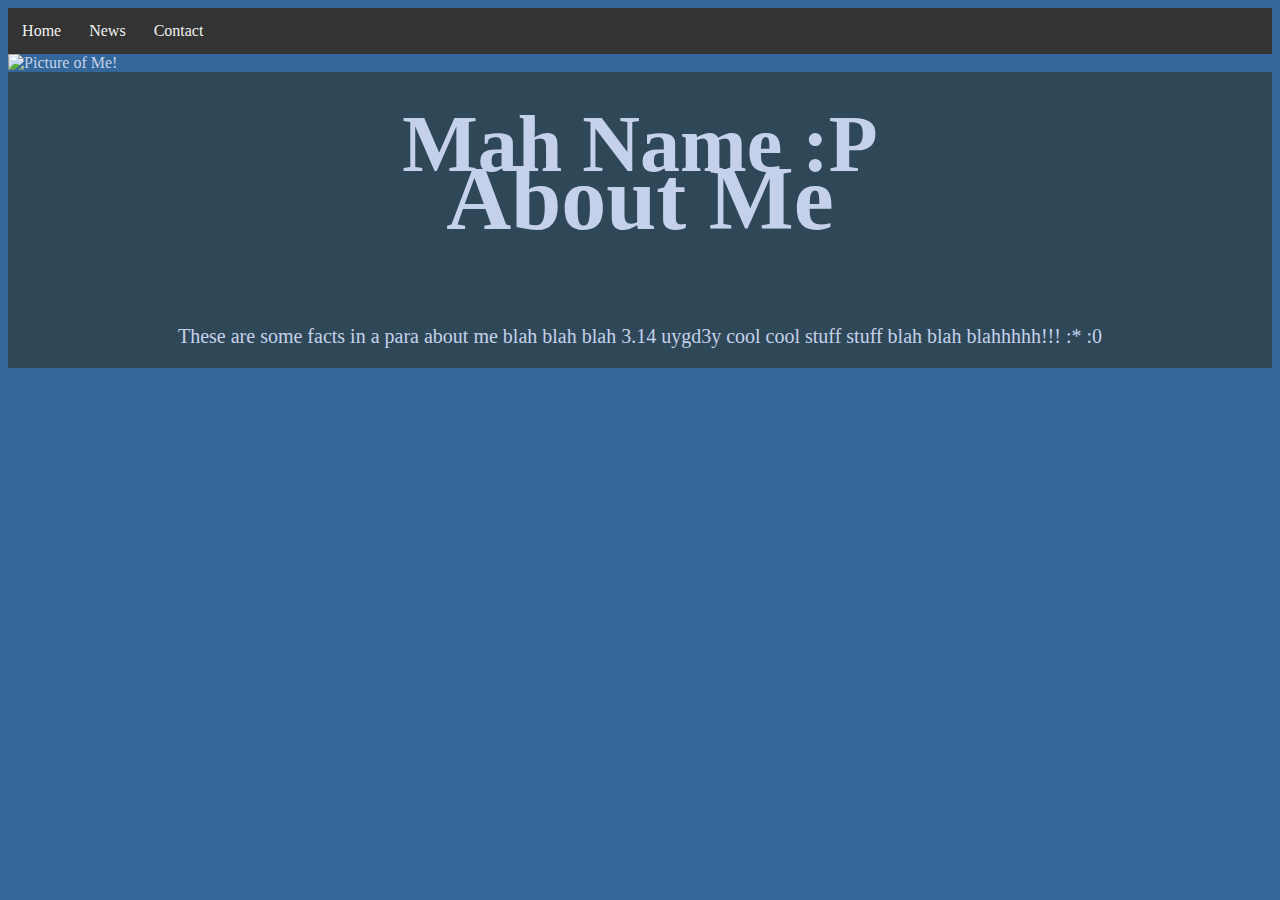
==== index.html @ 13e9238a "workingOnNavBar" ====
<!DOCTYPE html>

<!--<a href="./new_page.html">Link text here</a>-->

<!DOCTYPE html>
<html>
	<head>
		<title>Main Page</title>
		<link rel = "stylesheet" type = "text/css" href = "./css/style.css">
	</head>
	<body class = "namePart">
		<script src = "./js/index.js"> </script>
		
		<!--nav var-->
		<div id="navbar">
		  <a href="#home">Home</a>
		  <a href="#news">News</a>
		  <a href="#contact">Contact</a>
		</div>

		<!--pic and name-->
		<div class = "namePart centered">
			<h1 id = "myName">Mah Name :P</h1>
			<img src = "https://i.pinimg.com/originals/a2/8d/ee/a28deedd99f131c56a23f8b68c34c252.jpg" alt = "Picture of Me!" width = 100%>
		</div>

		<!--about me-->
		<div class = "aboutMe">
			<h2>About Me</h2>
			<p>These are some facts in a para about me blah blah blah 3.14 uygd3y cool cool stuff stuff blah blah blahhhhh!!! :* :0</p>
		</div>
	</body>
</html>
---- css/style.css ----
#myName{
	font-size: 80px;
	text-align: center;
}

/*text color of the main page*/
.namePart
{
	color: #C5D1EB;
	background-color: #336699;
}

/*text on image*/
.centered h1 {
  position: absolute;
  top: 10%;
  left: 50%;
  transform: translate(-50%, -50%);
}

.aboutMe
{
	color: #C5D1EB;
	background-color: #2F4858;
	font-size: 60px;
	text-align: center;
}

p
{
	font-size: 20px;
}

div {
    padding: 0.1px;
}

/* Style the navbar */
#navbar {
  overflow: hidden;
  background-color: #333;
}

/* Navbar links */
#navbar a {
  float: left;
  display: block;
  color: #f2f2f2;
  text-align: center;
  padding: 14px;
  text-decoration: none;
}

/* Page content */
.content {
  padding: 16px;
}

/* The sticky class is added to the navbar with JS when it reaches its scroll position */
.sticky {
  position: fixed;
  top: 0;
  width: 100%;
}

/* Add some top padding to the page content to prevent sudden quick movement (as the navigation bar gets a new position at the top of the page (position:fixed and top:0) */
.sticky + .content {
  padding-top: 60px;
}
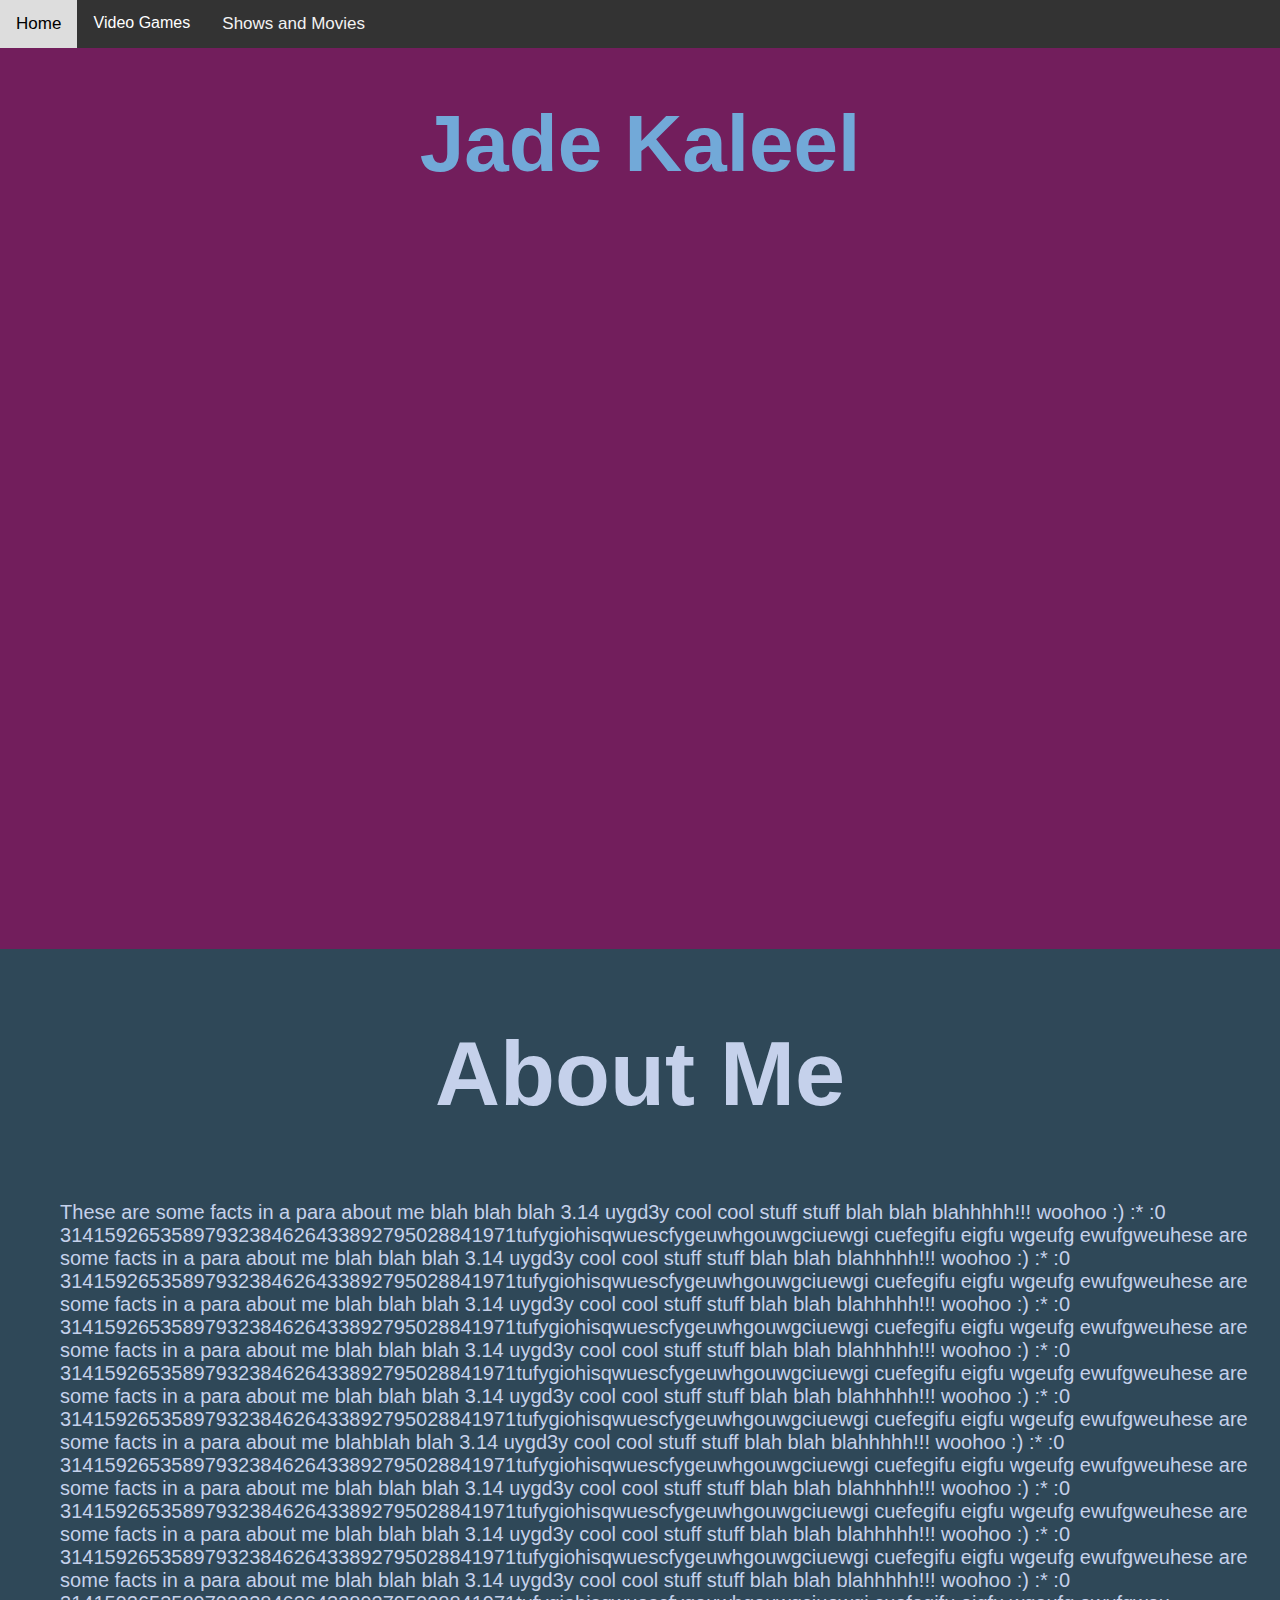
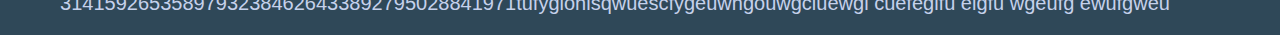
==== commit 2ced8325: "notsticky but drops down" ====
--- a/index.html
+++ b/index.html
@@ -1,33 +1,42 @@
 <!DOCTYPE html>
 
-<!--<a href="./new_page.html">Link text here</a>-->
-
-<!DOCTYPE html>
 <html>
 	<head>
 		<title>Main Page</title>
 		<link rel = "stylesheet" type = "text/css" href = "./css/style.css">
 	</head>
+
 	<body class = "namePart">
 		<script src = "./js/index.js"> </script>
 		
 		<!--nav var-->
 		<div id="navbar">
-		  <a href="#home">Home</a>
-		  <a href="#news">News</a>
-		  <a href="#contact">Contact</a>
+		  <a href="./index.html">Home</a>
+		  <div class="vgdropdown">
+		    <button class="vgdropbtn" href="./videoGames.html">Video Games 
+		      <i class="fa fa-caret-down"></i>
+		    </button>
+		    <div class="vgdropdown-content">
+		      <a href="./videoGames.html#undertale">Undertale</a>
+		      <a href="./videoGames.html#BOTW">Zelda: BOTW</a>
+		      <a href="./videoGames.html#niNoKuni">Ni No Kuni</a>
+		    </div>
+		  </div>
+		  <a href="javascript:void(0)">Shows and Movies</a>
 		</div>
 
 		<!--pic and name-->
 		<div class = "namePart centered">
-			<h1 id = "myName">Mah Name :P</h1>
-			<img src = "https://i.pinimg.com/originals/a2/8d/ee/a28deedd99f131c56a23f8b68c34c252.jpg" alt = "Picture of Me!" width = 100%>
+			<h1 id = "myName">Jade Kaleel</h1>
+			<!--<img src = "./img/me.png" alt = "Picture of Me!" width = 90% class = "center">-->
 		</div>
+
+		<div class="parallax"></div>
 
 		<!--about me-->
 		<div class = "aboutMe">
-			<h2>About Me</h2>
-			<p>These are some facts in a para about me blah blah blah 3.14 uygd3y cool cool stuff stuff blah blah blahhhhh!!! :* :0</p>
+			<h2 style = "text-align: center;">About Me</h2>
+			<p>These are some facts in a para about me blah blah blah 3.14 uygd3y cool cool stuff stuff blah blah blahhhhh!!! woohoo :) :* :0 31415926535897932384626433892795028841971tufygiohisqwuescfygeuwhgouwgciuewgi cuefegifu eigfu wgeufg ewufgweuhese are some facts in a para about me blah blah blah 3.14 uygd3y cool cool stuff stuff blah blah blahhhhh!!! woohoo :) :* :0 31415926535897932384626433892795028841971tufygiohisqwuescfygeuwhgouwgciuewgi cuefegifu eigfu wgeufg ewufgweuhese are some facts in a para about me blah blah blah 3.14 uygd3y cool cool stuff stuff blah blah blahhhhh!!! woohoo :) :* :0 31415926535897932384626433892795028841971tufygiohisqwuescfygeuwhgouwgciuewgi cuefegifu eigfu wgeufg ewufgweuhese are some facts in a para about me blah blah blah 3.14 uygd3y cool cool stuff stuff blah blah blahhhhh!!! woohoo :) :* :0 31415926535897932384626433892795028841971tufygiohisqwuescfygeuwhgouwgciuewgi cuefegifu eigfu wgeufg ewufgweuhese are some facts in a para about me blah blah blah 3.14 uygd3y cool cool stuff stuff blah blah blahhhhh!!! woohoo :) :* :0 31415926535897932384626433892795028841971tufygiohisqwuescfygeuwhgouwgciuewgi cuefegifu eigfu wgeufg ewufgweuhese are some facts in a para about me blahblah blah 3.14 uygd3y cool cool stuff stuff blah blah blahhhhh!!! woohoo :) :* :0 31415926535897932384626433892795028841971tufygiohisqwuescfygeuwhgouwgciuewgi cuefegifu eigfu wgeufg ewufgweuhese are some facts in a para about me blah blah blah 3.14 uygd3y cool cool stuff stuff blah blah blahhhhh!!! woohoo :) :* :0 31415926535897932384626433892795028841971tufygiohisqwuescfygeuwhgouwgciuewgi cuefegifu eigfu wgeufg ewufgweuhese are some facts in a para about me blah blah blah 3.14 uygd3y cool cool stuff stuff blah blah blahhhhh!!! woohoo :) :* :0 31415926535897932384626433892795028841971tufygiohisqwuescfygeuwhgouwgciuewgi cuefegifu eigfu wgeufg ewufgweuhese are some facts in a para about me blah blah blah 3.14 uygd3y cool cool stuff stuff blah blah blahhhhh!!! woohoo :) :* :0 31415926535897932384626433892795028841971tufygiohisqwuescfygeuwhgouwgciuewgi cuefegifu eigfu wgeufg ewufgweu</p>
 		</div>
 	</body>
 </html>--- a/css/style.css
+++ b/css/style.css
@@ -1,13 +1,39 @@
+/*HOME*/
+
+/*fun scrolly thingy (parallax effect)*/
+.parallax { 
+  /* The image used */
+  background-image: url("https://i.ibb.co/VTtWSVy/me.jpg");
+
+  /* full height */
+  height: 100%; 
+
+  /* Create the parallax scrolling effect */
+  background-attachment: fixed;
+  background-position: center;
+  background-repeat: no-repeat;
+  background-size: cover;
+}
+
+body, html {
+  height: 100%;
+}
+
+body{
+  font-family: Arial, Helvetica, sans-serif;
+}
+
+/*My names looks*/
 #myName{
-	font-size: 80px;
-	text-align: center;
+  font-size: 80px;
+  text-align: center;
 }
 
 /*text color of the main page*/
 .namePart
 {
-	color: #C5D1EB;
-	background-color: #336699;
+  color: #72A9D8;
+  background-color: #721E5C;
 }
 
 /*text on image*/
@@ -18,52 +44,123 @@
   transform: translate(-50%, -50%);
 }
 
+/*Look of about me words*/
 .aboutMe
 {
-	color: #C5D1EB;
-	background-color: #2F4858;
-	font-size: 60px;
-	text-align: center;
+  color: #C5D1EB;
+  background-color: #2F4858;
+  font-size: 60px;
+}
+
+/*VIDEO GAMES*/
+
+/*background black, titles green*/
+#vg{
+  background-color: #000000;
+  color: #32DE8A;
 }
 
 p
 {
-	font-size: 20px;
+  font-size: 20px;
+  padding-left: 60px;
 }
 
 div {
     padding: 0.1px;
 }
 
-/* Style the navbar */
+body {
+  margin: 0;
+}
+
+/*centers a picture*/
+.center {
+  display:block;
+  margin-left: auto;
+  margin-right: auto;
+}
+
+/*NAVBAR*/
+
 #navbar {
   overflow: hidden;
   background-color: #333;
 }
 
-/* Navbar links */
 #navbar a {
   float: left;
   display: block;
   color: #f2f2f2;
   text-align: center;
-  padding: 14px;
+  padding: 14px 16px;
   text-decoration: none;
+  font-size: 17px;
 }
 
-/* Page content */
+.vgdropdown {
+  float: left;
+  overflow: hidden;
+}
+
+.vgdropdown .vgdropbtn {
+  font-size: 16px;  
+  border: none;
+  outline: none;
+  color: white;
+  padding: 14px 16px;
+  background-color: inherit;
+  font-family: inherit;
+  margin: 0;
+}
+
+#navbar a:hover, .vgdropdown:hover .vgdropbtn {
+  background-color: #ddd;
+  color: black;
+}
+
+#navbar a.active {
+  background-color: #4CAF50;
+  color: white;
+}
+
 .content {
   padding: 16px;
 }
 
-/* The sticky class is added to the navbar with JS when it reaches its scroll position */
 .sticky {
   position: fixed;
   top: 0;
   width: 100%;
 }
 
-/* Add some top padding to the page content to prevent sudden quick movement (as the navigation bar gets a new position at the top of the page (position:fixed and top:0) */
 .sticky + .content {
   padding-top: 60px;
-}+}
+
+.vgdropdown-content {
+  display: none;
+  position: absolute;
+  background-color: #333;
+  color: black;
+  min-width: 160px;
+  box-shadow: 0px 8px 16px 0px rgba(0,0,0,0.2);
+  z-index: 1;
+}
+
+.vgdropdown-content a {
+  float: none;
+  color: black;
+  padding: 12px 16px;
+  text-decoration: none;
+  display: block;
+  text-align: left;
+}
+
+.vgdropdown-content a:hover {
+  background-color: #000000;
+}
+
+.vgdropdown:hover .vgdropdown-content {
+  display: block;
+}
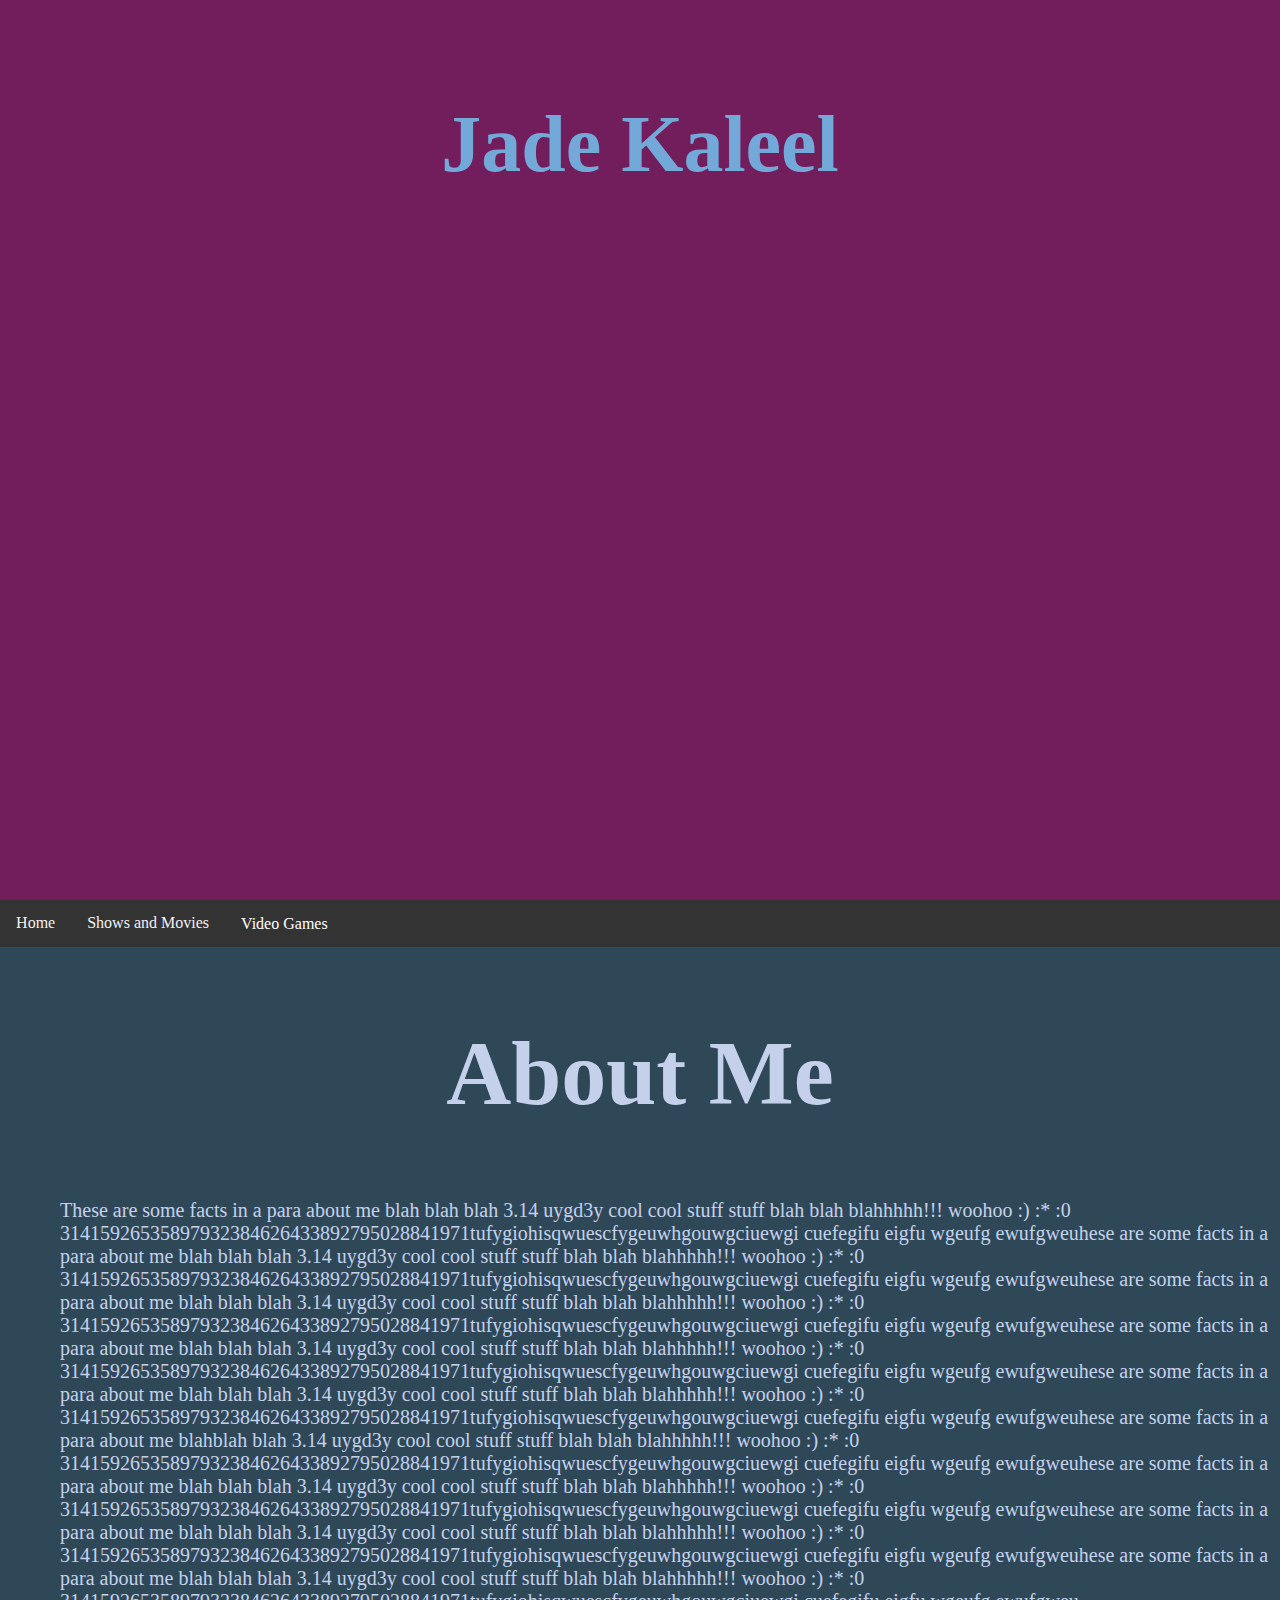
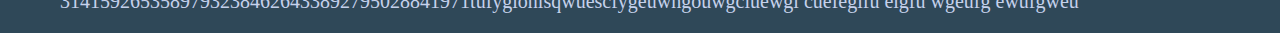
==== commit 28bf2d1b: "its230AmAndIAmTiredLol" ====
--- a/index.html
+++ b/index.html
@@ -8,22 +8,6 @@
 
 	<body class = "namePart">
 		<script src = "./js/index.js"> </script>
-		
-		<!--nav var-->
-		<div id="navbar">
-		  <a href="./index.html">Home</a>
-		  <div class="vgdropdown">
-		    <button class="vgdropbtn" href="./videoGames.html">Video Games 
-		      <i class="fa fa-caret-down"></i>
-		    </button>
-		    <div class="vgdropdown-content">
-		      <a href="./videoGames.html#undertale">Undertale</a>
-		      <a href="./videoGames.html#BOTW">Zelda: BOTW</a>
-		      <a href="./videoGames.html#niNoKuni">Ni No Kuni</a>
-		    </div>
-		  </div>
-		  <a href="javascript:void(0)">Shows and Movies</a>
-		</div>
 
 		<!--pic and name-->
 		<div class = "namePart centered">
@@ -33,6 +17,26 @@
 
 		<div class="parallax"></div>
 
+		<!--nav var-->
+		<div class="navbar">
+		  <a href="./index.html">Home</a>
+		  
+		  <a href="./sm.html">Shows and Movies</a>
+
+		  <div class="vgdropdown">
+		    <a href="./videoGames.html" class="vgdropbtn">Video Games
+		    </a>
+		    <div class="vgdropdown-content">
+		      <a href="./videoGames.html#videoGames">Video Games</a>
+		      <a href="./videoGames.html#undertale">Undertale</a>
+		      <a href="./videoGames.html#BOTW">Zelda: BOTW</a>
+		      <a href="./videoGames.html#niNoKuni">Ni No Kuni</a>
+		      <a href="./videoGames.html#moonlighter">Moonlighter</a>
+		      <a href="./videoGames.html#stardew">Stardew Valley</a>
+		    </div>
+		  </div>
+		</div>
+
 		<!--about me-->
 		<div class = "aboutMe">
 			<h2 style = "text-align: center;">About Me</h2>
--- a/css/style.css
+++ b/css/style.css
@@ -4,6 +4,9 @@
 .parallax { 
   /* The image used */
   background-image: url("https://i.ibb.co/VTtWSVy/me.jpg");
+  /*Idk how to make it a landscape photo and not lose the quality
+  would look something like this i guess ...
+  background-image: url("https://i.ibb.co/r3qJwDM/me.png");*/
 
   /* full height */
   height: 100%; 
@@ -17,10 +20,6 @@
 
 body, html {
   height: 100%;
-}
-
-body{
-  font-family: Arial, Helvetica, sans-serif;
 }
 
 /*My names looks*/
@@ -60,6 +59,14 @@
   color: #32DE8A;
 }
 
+/*SHOWS AND MOVIES*/
+
+/*background black, titles green*/
+#showsAndMovies{
+  background-color: #35060B;
+  color: #B98EA7;
+}
+
 p
 {
   font-size: 20px;
@@ -83,24 +90,28 @@
 
 /*NAVBAR*/
 
-#navbar {
+.navbar {
   overflow: hidden;
   background-color: #333;
+  top: 10;
+  potion: fixed;
+  width: 100%;
 }
 
-#navbar a {
-  float: left;
+.navbar a {
+  float:left;
   display: block;
   color: #f2f2f2;
   text-align: center;
   padding: 14px 16px;
   text-decoration: none;
-  font-size: 17px;
+  font-size: 16px;
 }
 
+/*makes games go under the vg button and not all the way to left*/
 .vgdropdown {
+  overflow: hidden;
   float: left;
-  overflow: hidden;
 }
 
 .vgdropdown .vgdropbtn {
@@ -114,14 +125,35 @@
   margin: 0;
 }
 
-#navbar a:hover, .vgdropdown:hover .vgdropbtn {
+.navbar a:hover, .vgdropdown:hover .vgdropbtn {
   background-color: #ddd;
   color: black;
 }
 
-#navbar a.active {
-  background-color: #4CAF50;
+.vgdropdown-content {
+  display: none;
+  position: absolute;
+  background-color: #333;
+  color: black;
+  min-width: 160px;
+  z-index: 1;
+}
+
+.vgdropdown-content a {
+  float: none;
   color: white;
+  padding: 12px 16px;
+  text-decoration: none;
+  display: block;
+  text-align: left;
+}
+
+.vgdropdown-content a:hover {
+  background-color: #ddd;
+}
+
+.vgdropdown:hover .vgdropdown-content {
+  display: block;
 }
 
 .content {
@@ -136,31 +168,4 @@
 
 .sticky + .content {
   padding-top: 60px;
-}
-
-.vgdropdown-content {
-  display: none;
-  position: absolute;
-  background-color: #333;
-  color: black;
-  min-width: 160px;
-  box-shadow: 0px 8px 16px 0px rgba(0,0,0,0.2);
-  z-index: 1;
-}
-
-.vgdropdown-content a {
-  float: none;
-  color: black;
-  padding: 12px 16px;
-  text-decoration: none;
-  display: block;
-  text-align: left;
-}
-
-.vgdropdown-content a:hover {
-  background-color: #000000;
-}
-
-.vgdropdown:hover .vgdropdown-content {
-  display: block;
-}
+}